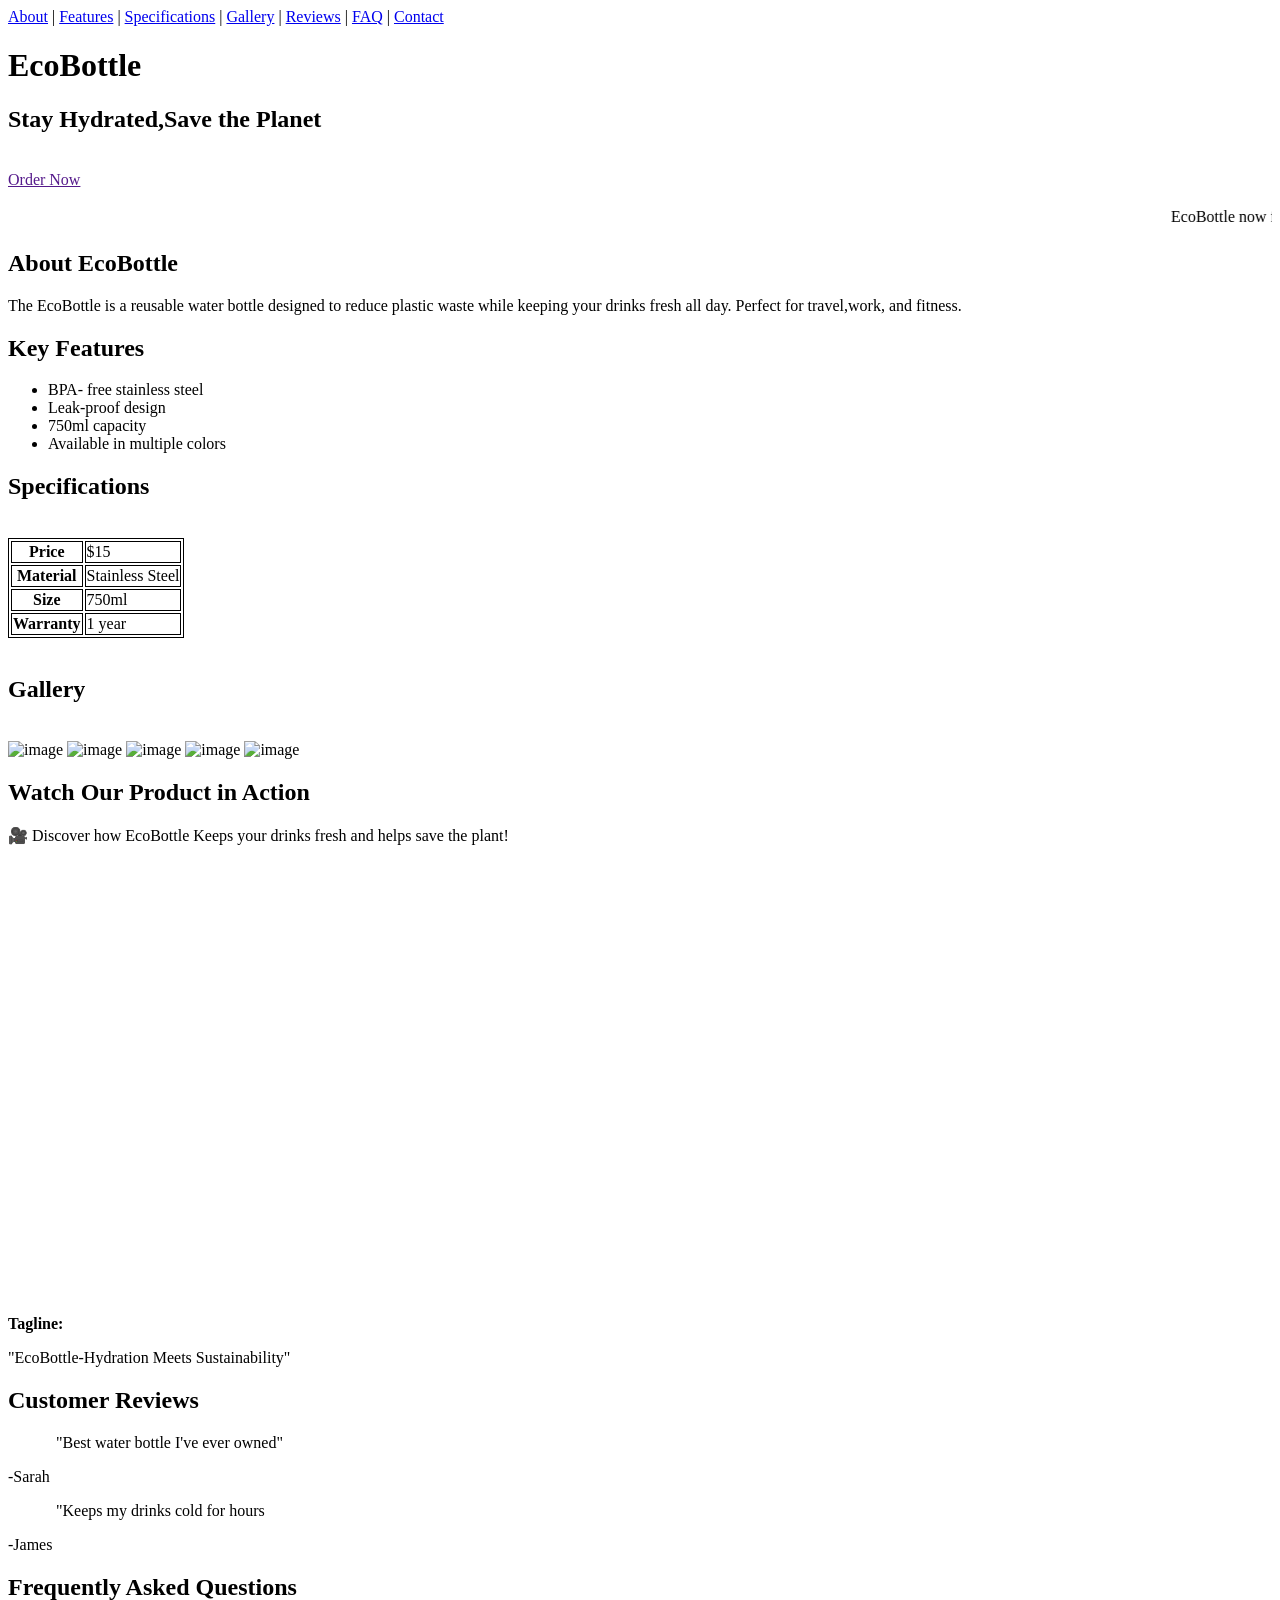
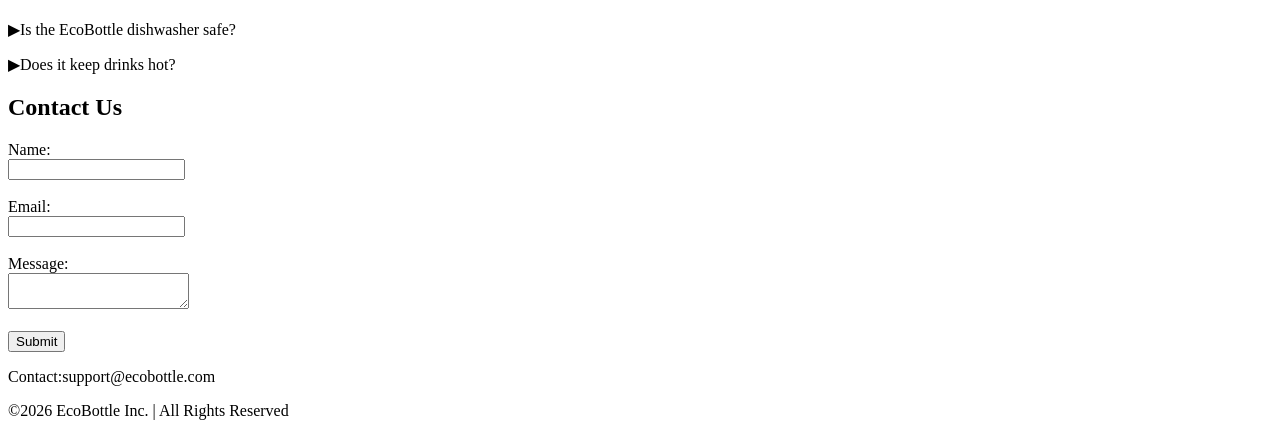
==== index.html @ c37882e8 "renamed file" ====
<!DOCTYPE html>
<html lang="en">
<head>
    <meta charset="UTF-8">
    <meta name="viewport" content="width=a, initial-scale=1.0">
    <title>Document</title>
    <style>
        table,th,td{
            border: 1px solid;
        }
        img{
            width: 180px;
        }
    </style>
</head>
<body>
    <nav>
<a href="#about">About</a> |
<a href="#fea">Features</a> |
<a href="#speci">Specifications</a> |
<a href="#gal">Gallery</a> |
<a href="#rev">Reviews</a> |
<a href="#faq">FAQ</a> |
<a href="#cont">Contact</a>
</nav>
   <h1>EcoBottle</h1>
   <h2>Stay Hydrated,Save the Planet</h2><br>
   <a href="">Order Now</a><br><br>
   <marquee>EcoBottle now for just $15-Limited Time Offer!🎉</marquee><br>

   <!-- About -->
   <section id="about">
   <h2>About EcoBottle</h2>
<p>The EcoBottle is a reusable water bottle designed to reduce plastic waste while keeping your drinks fresh all day. Perfect for travel,work, and fitness.</p>
</section>

<!-- Features -->
<section id="fea">
<h2>Key Features</h2>
<ul>
    <li>BPA- free stainless steel</li>
    <li>Leak-proof design</li>
    <li>750ml capacity</li>
    <li>Available in multiple colors</li>
</ul>
</section>

<!-- Specifications -->
<section id="speci">
<h2>Specifications</h2><br>
<table>
    <tr>
        <th>Price</th>
        <td>$15</td>
    </tr>
    <tr>
        <th>Material</th>
        <td>Stainless Steel</td>
    </tr>
    <tr>
        <th>Size</th>
        <td>750ml</td>
    </tr>
    <tr>
        <th>Warranty</th>
        <td>1 year</td>
    </tr>
</table><br>
</section>

<!-- Gallery -->
<section id="gal">
<h2>Gallery</h2><br>
<img src="https://hips.hearstapps.com/hmg-prod/images/701/indestructable-hydro-flask-water-bottles-black-friday-1511616967.jpg?crop=1xw:0.786xh;center,top&resize=1200:*" alt="image" width="220" height="180">
<img src="https://pinaywise.com/wp-content/uploads/2024/02/Hydro-Flask-Wide-Mouth-with-Straw-2048x2048.jpg" alt="image">
<img src="https://i.pinimg.com/736x/d9/8b/ea/d98beaeeb12e2a789dd80e0aaec4d5aa.jpg" alt="image">
<img src="https://content.backcountry.com/images/items/large/HYF/HYFZ01H/GOJ_D1.jpg" alt="image">
<img src="https://www.brainiacsbest.com/content/images/size/w600/2023/07/Hydro-Flask-Wide-Mouth-Straw-Lid-32-oz.--2-.jpg" alt="image">
<h2>Watch Our Product in Action</h2>
<p>🎥 Discover how EcoBottle Keeps your drinks fresh and helps save the plant!</p>
<video src="https://cdn.pixabay.com/video/2024/02/06/199596-910653729_large.mp4" width="900" autoplay muted loop></video><br>
<b>Tagline:</b><p>"EcoBottle-Hydration Meets Sustainability"</p>
</section>

<!-- Reviews -->
<section id="rev">
    <h2>Customer Reviews</h2>
<p>&emsp;&emsp;&emsp;"Best water bottle I've ever owned"</p>
<p>-Sarah</p>
<p>&emsp;&emsp;&emsp;"Keeps my drinks cold for hours</p>
<p>-James</p>

</section>

<!-- FAQ -->
<section id="faq">
<h2>Frequently Asked Questions</h2>
    <p>&#9654;Is the EcoBottle dishwasher safe?</p>
    <p>&#9654;Does it keep drinks hot?</p>
</section>

<!-- Contact -->
<section id="cont">
<h2>Contact Us</h2>
<form>
Name:<br></Name:br><input type="text"><br><br>
Email:<br><input type="email"><br><br>
Message:<br><textarea name="Message"></textarea><br><br>
<button>Submit</button><br>
</form>
<p>Contact:support@ecobottle.com</p>
<p>&copy;2026 EcoBottle Inc. | All Rights Reserved</p>
</section>

</body>
</html>
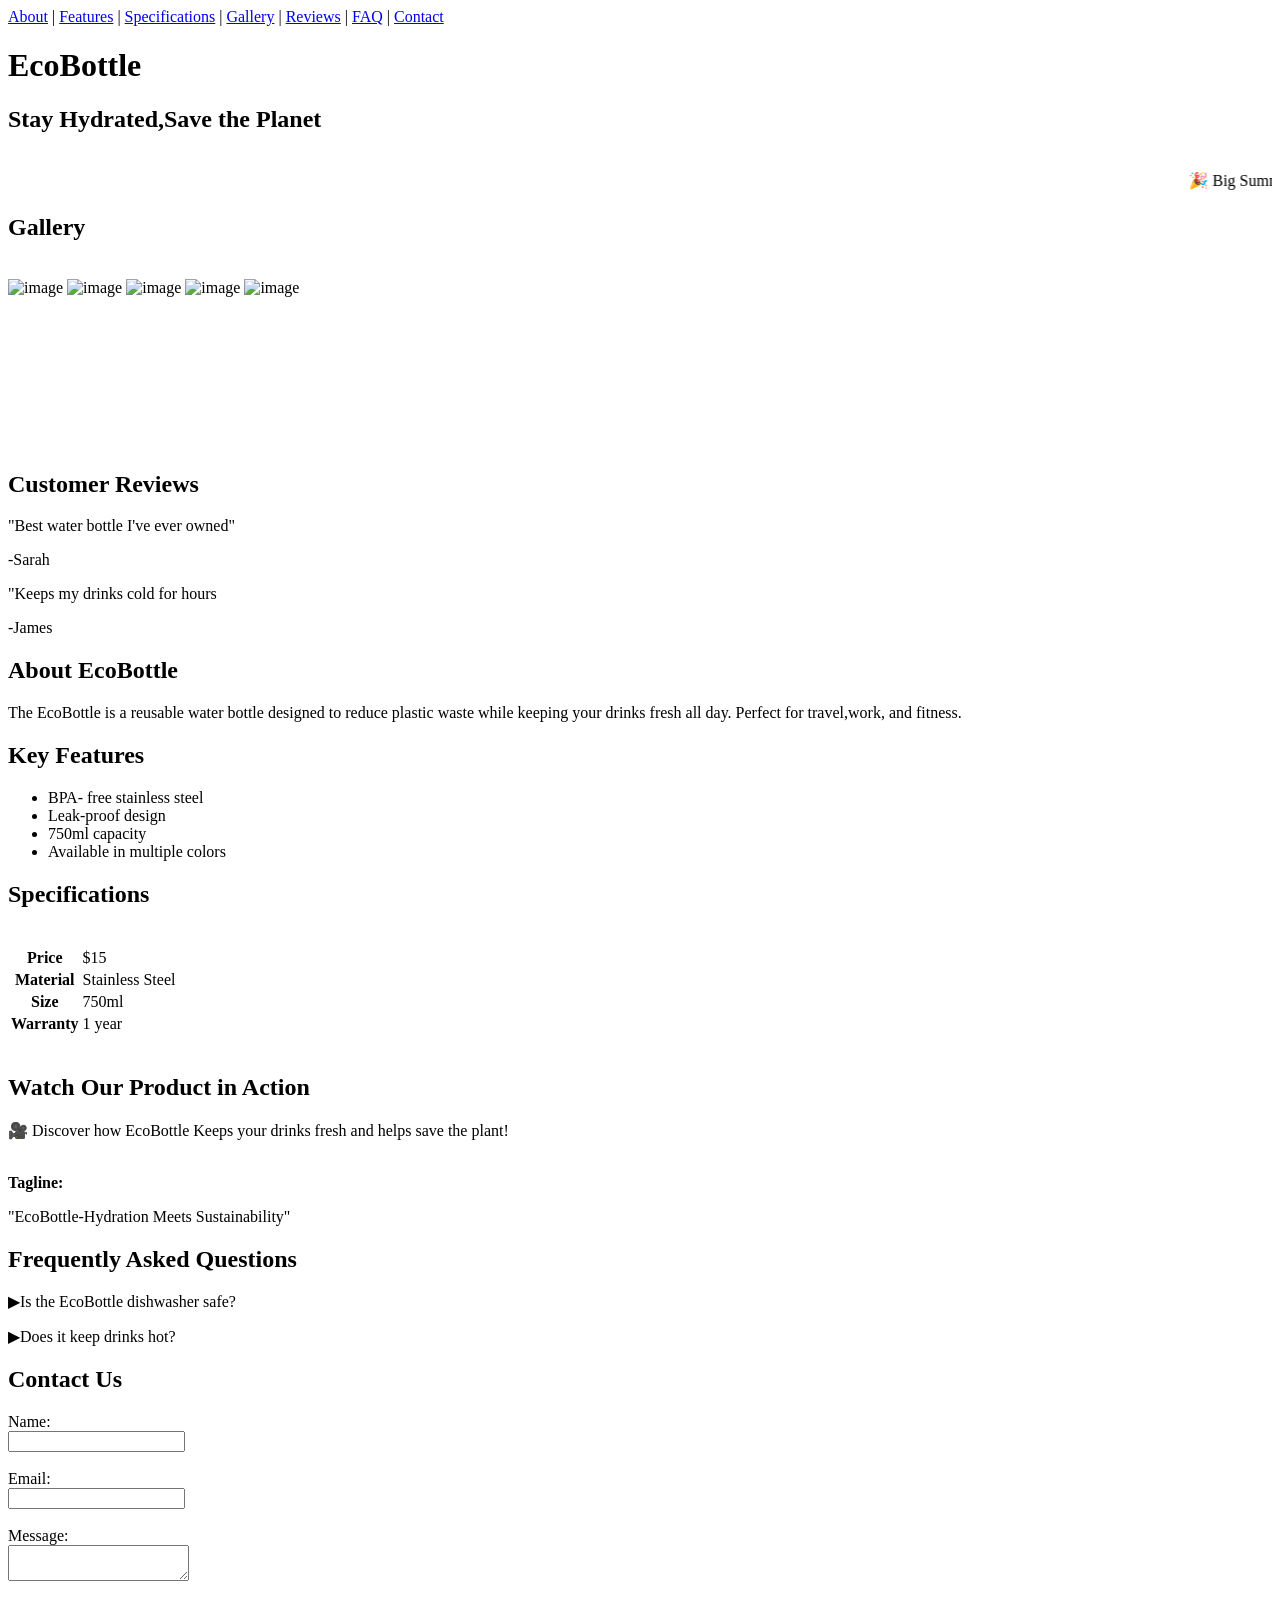
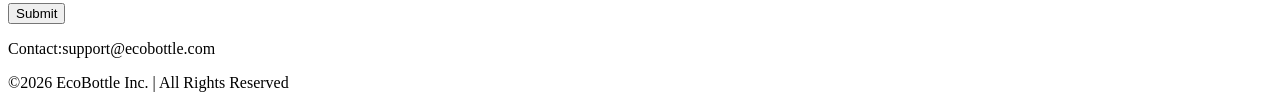
==== commit 5e76c2c0: "Added css file" ====
--- a/index.html
+++ b/index.html
@@ -4,16 +4,12 @@
     <meta charset="UTF-8">
     <meta name="viewport" content="width=a, initial-scale=1.0">
     <title>Document</title>
-    <style>
-        table,th,td{
-            border: 1px solid;
-        }
-        img{
-            width: 180px;
-        }
-    </style>
+   <link rel="stylesheet" href="class.css">
 </head>
 <body>
+
+    <div class="one">
+    <div class="two">
     <nav>
 <a href="#about">About</a> |
 <a href="#fea">Features</a> |
@@ -25,8 +21,32 @@
 </nav>
    <h1>EcoBottle</h1>
    <h2>Stay Hydrated,Save the Planet</h2><br>
-   <a href="">Order Now</a><br><br>
-   <marquee>EcoBottle now for just $15-Limited Time Offer!🎉</marquee><br>
+   <marquee>🎉 Big Summer Sale! Get your EcoBottle now for just $15-Limited Time Offer!🎉</marquee><br>
+
+   <!-- Gallery -->
+<section id="gal">
+<h2>Gallery</h2><br>
+<img src="https://hips.hearstapps.com/hmg-prod/images/701/indestructable-hydro-flask-water-bottles-black-friday-1511616967.jpg?crop=1xw:0.786xh;center,top&resize=1200:*" alt="image" width="220" height="180">
+<img src="https://pinaywise.com/wp-content/uploads/2024/02/Hydro-Flask-Wide-Mouth-with-Straw-2048x2048.jpg" alt="image">
+<img src="https://i.pinimg.com/736x/d9/8b/ea/d98beaeeb12e2a789dd80e0aaec4d5aa.jpg" alt="image">
+<img src="https://content.backcountry.com/images/items/large/HYF/HYFZ01H/GOJ_D1.jpg" alt="image">
+<img src="https://www.brainiacsbest.com/content/images/size/w600/2023/07/Hydro-Flask-Wide-Mouth-Straw-Lid-32-oz.--2-.jpg" alt="image">
+</section>
+</div>
+
+<video src="https://cdn.pixabay.com/video/2024/02/06/199596-910653729_large.mp4" autoplay muted loop></video>
+
+<div class="three">
+<!-- Reviews -->
+<section id="rev">
+    <h2>Customer Reviews</h2>
+<p class="r1">"Best water bottle I've ever owned"</p>
+<p class="n1">-Sarah</p>
+<p class="r2">"Keeps my drinks cold for hours</p>
+<p class="n2">-James</p>
+</section>
+</div>
+</div>
 
    <!-- About -->
    <section id="about">
@@ -68,29 +88,11 @@
 </table><br>
 </section>
 
-<!-- Gallery -->
-<section id="gal">
-<h2>Gallery</h2><br>
-<img src="https://hips.hearstapps.com/hmg-prod/images/701/indestructable-hydro-flask-water-bottles-black-friday-1511616967.jpg?crop=1xw:0.786xh;center,top&resize=1200:*" alt="image" width="220" height="180">
-<img src="https://pinaywise.com/wp-content/uploads/2024/02/Hydro-Flask-Wide-Mouth-with-Straw-2048x2048.jpg" alt="image">
-<img src="https://i.pinimg.com/736x/d9/8b/ea/d98beaeeb12e2a789dd80e0aaec4d5aa.jpg" alt="image">
-<img src="https://content.backcountry.com/images/items/large/HYF/HYFZ01H/GOJ_D1.jpg" alt="image">
-<img src="https://www.brainiacsbest.com/content/images/size/w600/2023/07/Hydro-Flask-Wide-Mouth-Straw-Lid-32-oz.--2-.jpg" alt="image">
 <h2>Watch Our Product in Action</h2>
 <p>🎥 Discover how EcoBottle Keeps your drinks fresh and helps save the plant!</p>
-<video src="https://cdn.pixabay.com/video/2024/02/06/199596-910653729_large.mp4" width="900" autoplay muted loop></video><br>
+<br>
 <b>Tagline:</b><p>"EcoBottle-Hydration Meets Sustainability"</p>
-</section>
 
-<!-- Reviews -->
-<section id="rev">
-    <h2>Customer Reviews</h2>
-<p>&emsp;&emsp;&emsp;"Best water bottle I've ever owned"</p>
-<p>-Sarah</p>
-<p>&emsp;&emsp;&emsp;"Keeps my drinks cold for hours</p>
-<p>-James</p>
-
-</section>
 
 <!-- FAQ -->
 <section id="faq">
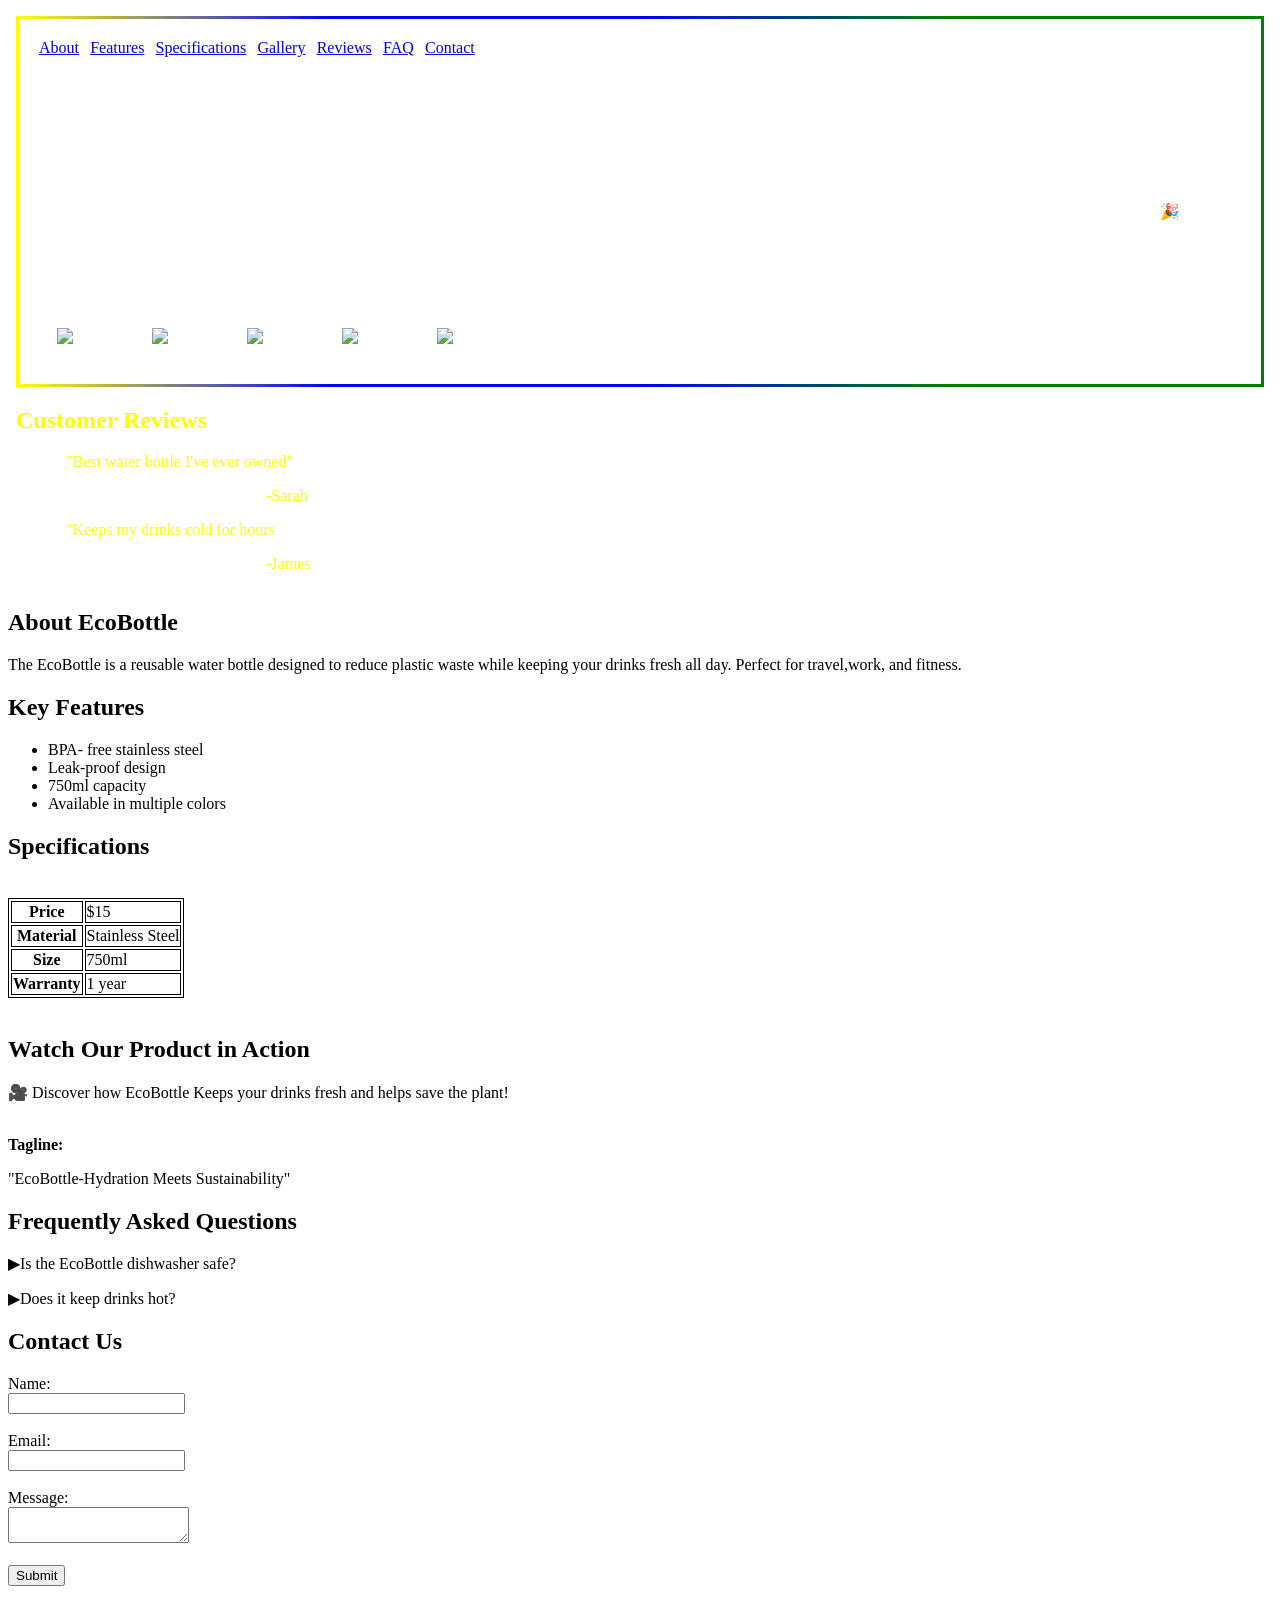
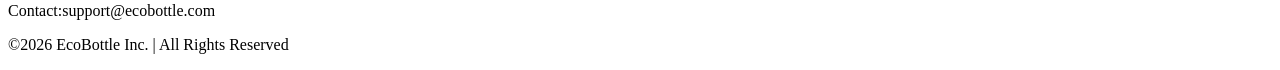
==== commit ef8018aa: "Updated html" ====
--- a/index.html
+++ b/index.html
@@ -4,7 +4,7 @@
     <meta charset="UTF-8">
     <meta name="viewport" content="width=a, initial-scale=1.0">
     <title>Document</title>
-   <link rel="stylesheet" href="class.css">
+   <link rel="stylesheet" href="style.css">
 </head>
 <body>
 
--- a/style.css
+++ b/style.css
@@ -0,0 +1,56 @@
+
+        table,th,td{
+            border: 1px solid;
+        }
+        img{
+            width: 180px;
+            padding: 18px;
+        }
+
+        .two{
+            margin: 8px;
+            border:3px solid transparent;
+            border-image: linear-gradient(90deg, yellow, blue, blue,green,green) 1;
+            color: white;
+            padding: 20px;
+            overflow: hidden;
+        }
+
+         .one{
+            margin: 0;
+            position: relative;
+            color:yellow;
+            overflow: hidden;
+        }
+
+        .three{
+            margin: 8px;
+        }
+        .r1{
+            position: relative;
+            left: 50px;
+        }
+        .n1{
+            position: relative;
+            left: 250px;
+        }
+        .r2{
+            position: relative;
+            left: 50px;
+        }
+        .n2{
+            position: relative;
+            left: 250px;
+        }
+        video{
+            position: absolute;
+            top: 0;
+            left: 0;
+            right: 0;
+            bottom: 0;
+            width: 100%;
+            height: 100%;
+            z-index:-1;
+            object-fit: cover;
+        }
+   
